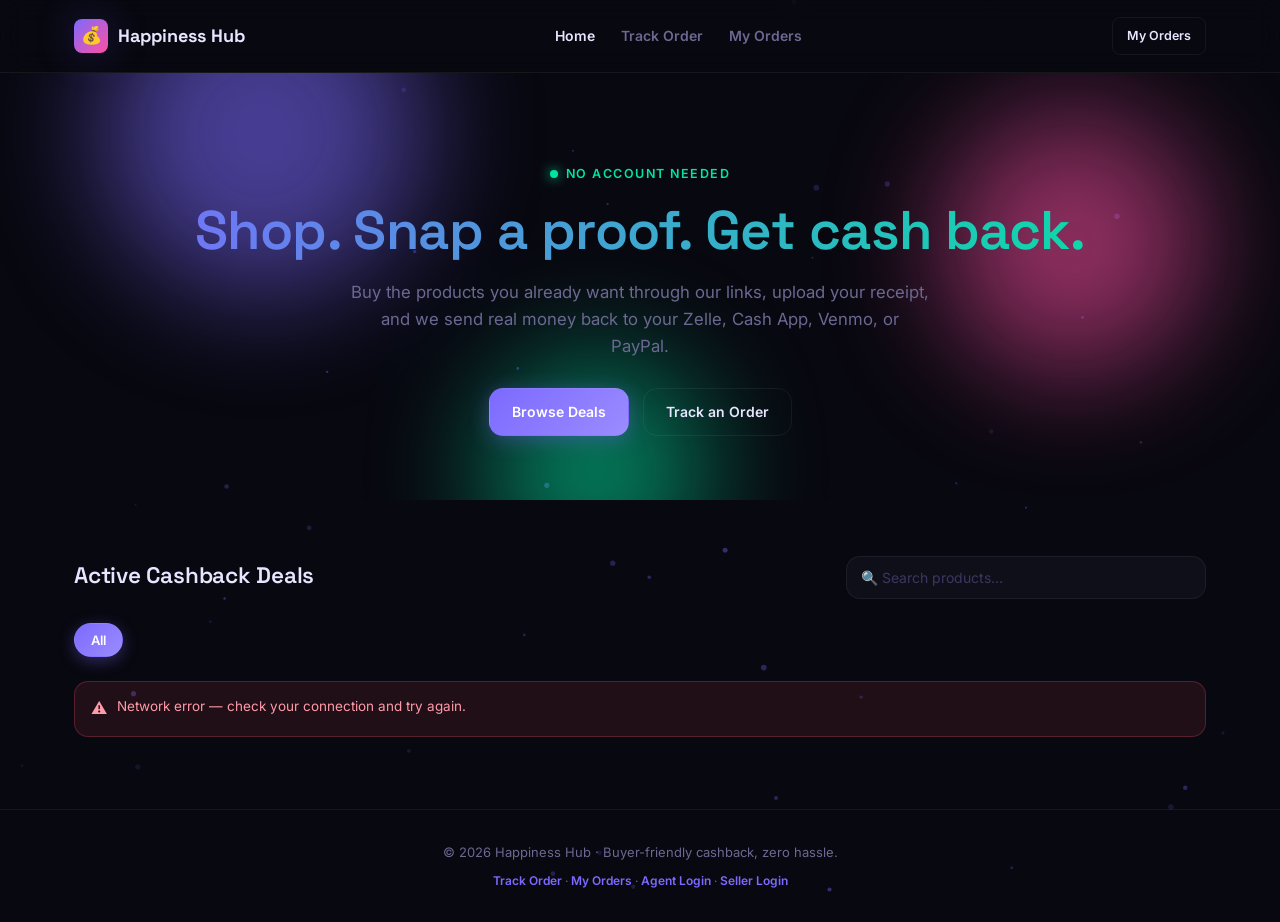
==== frontend/index.html @ 0f2d0f6d "Add files via upload" ====
<!DOCTYPE html>
<html lang="en">
<head>
<meta charset="UTF-8">
<meta name="viewport" content="width=device-width, initial-scale=1.0">
<title>Happiness Hub — Cash Back On Everything You Buy</title>
<meta name="description" content="Shop your favorite products through our links, submit proof of purchase, and get real cash back — fully self-serve, no account needed.">
<link rel="stylesheet" href="styles/main.css">
</head>
<body>

<canvas id="particles"></canvas>

<!-- ============================== NAV ============================== -->
<nav class="topnav">
  <div class="topnav__inner">
    <a href="index.html" class="topnav__brand">
      <div class="topnav__logo">💰</div>
      <span>Happiness Hub</span>
    </a>
    <div class="topnav__links">
      <a href="index.html" class="active">Home</a>
      <a href="track.html">Track Order</a>
      <a href="my-orders.html">My Orders</a>
    </div>
    <div class="topnav__actions">
      <a href="my-orders.html" class="btn-ghost btn-sm">My Orders</a>
      <button class="topnav__menu-btn" id="menuBtn" aria-label="Menu">☰</button>
    </div>
  </div>
  <div class="topnav__mobile-menu" id="mobileMenu">
    <a href="index.html" class="active">Home</a>
    <a href="track.html">Track Order</a>
    <a href="my-orders.html">My Orders</a>
    <a href="agent-login.html">Agent Login</a>
    <a href="seller-login.html">Seller Login</a>
  </div>
</nav>

<!-- ============================== HERO ============================== -->
<section class="hero">
  <div class="hero__orb hero__orb--1"></div>
  <div class="hero__orb hero__orb--2"></div>
  <div class="hero__orb hero__orb--3"></div>
  <div class="container hero__content">
    <div class="eyebrow" style="justify-content:center;">No account needed</div>
    <h1 class="gradient-text" id="heroTitle">Shop. Snap a proof. Get cash back.</h1>
    <p id="heroSubtitle">Buy the products you already want through our links, upload your receipt, and we send real money back to your Zelle, Cash App, Venmo, or PayPal.</p>

    <div class="hero__actions">
      <a href="#products" class="btn-primary">Browse Deals</a>
      <a href="track.html" class="btn-ghost">Track an Order</a>
    </div>
  </div>
</section>

<!-- ============================== PRODUCTS ============================== -->
<section class="section" id="products">
  <div class="container">
    <div class="page-header">
      <div>
        <h2>Active Cashback Deals</h2>
        <p class="text-muted" id="resultCount">Loading deals…</p>
      </div>
      <div style="min-width:240px; flex:1; max-width:360px;">
        <input type="search" id="searchInput" class="form-control" placeholder="🔍 Search products…">
      </div>
    </div>

    <div class="chips mb-24" id="categoryChips">
      <button class="chip chip--active" data-cat="">All</button>
    </div>

    <div id="productGrid" class="grid-cards">
      <!-- skeleton / products injected here -->
    </div>
  </div>
</section>

<!-- ============================== FOOTER ============================== -->
<footer class="site-footer">
  <div class="container">
    <p>© 2026 Happiness Hub · Buyer-friendly cashback, zero hassle.</p>
    <p class="mt-8" style="font-size:12px;">
      <a href="track.html">Track Order</a> ·
      <a href="my-orders.html">My Orders</a> ·
      <a href="agent-login.html">Agent Login</a> ·
      <a href="seller-login.html">Seller Login</a>
    </p>
  </div>
</footer>

<script src="lib/hh.js"></script>
<script>
let allCategories = [];
let currentCategory = '';
let currentQuery = '';
let searchTimer = null;

const grid = document.getElementById('productGrid');
const resultCount = document.getElementById('resultCount');
const chipsEl = document.getElementById('categoryChips');

function skeletonGrid(n) {
  let html = '';
  for (let i = 0; i < n; i++) {
    html += `<div class="card" style="padding:0; overflow:hidden;">
      <div class="skeleton" style="aspect-ratio:4/3;"></div>
      <div style="padding:16px;">
        <div class="skeleton" style="height:11px; width:40%; margin-bottom:10px; border-radius:4px;"></div>
        <div class="skeleton" style="height:16px; width:90%; margin-bottom:8px; border-radius:4px;"></div>
        <div class="skeleton" style="height:16px; width:60%; border-radius:4px;"></div>
      </div>
    </div>`;
  }
  return html;
}

function renderCategories(categories) {
  allCategories = categories;
  let html = `<button class="chip ${currentCategory === '' ? 'chip--active' : ''}" data-cat="">All</button>`;
  categories.forEach(function (c) {
    html += `<button class="chip ${currentCategory === c ? 'chip--active' : ''}" data-cat="${HH.esc(c)}">${HH.esc(c)}</button>`;
  });
  chipsEl.innerHTML = html;

  chipsEl.querySelectorAll('.chip').forEach(function (chip) {
    chip.addEventListener('click', function () {
      chipsEl.querySelectorAll('.chip').forEach(function (c) { c.classList.remove('chip--active'); });
      chip.classList.add('chip--active');
      currentCategory = chip.dataset.cat;
      loadProducts();
    });
  });
}

function renderProducts(products) {
  if (!products.length) {
    grid.innerHTML = `<div class="empty-state" style="grid-column:1/-1;">
      <div class="empty-state__icon">🔎</div>
      <div class="empty-state__title">No deals found</div>
      <div class="empty-state__text">Try a different search term or category — or check back soon for new drops.</div>
    </div>`;
    return;
  }

  grid.innerHTML = products.map(function (p) {
    const stock = HH.stockBadge(p.stock_status);
    const featured = String(p.featured).trim().toUpperCase() === 'TRUE';
    const img = p.image_url && String(p.image_url).trim()
      ? p.image_url
      : 'https://images.weserv.nl/?url=&w=400&h=300&bg=13131f';
    return `
      <a href="product.html?id=${encodeURIComponent(p.product_id)}" class="product-card">
        <div class="product-card__media">
          <img src="${HH.esc(img)}" alt="${HH.esc(p.title)}" loading="lazy"
               onerror="this.onerror=null;this.src='data:image/svg+xml,%3Csvg xmlns=%22http://www.w3.org/2000/svg%22 width=%22400%22 height=%22300%22%3E%3Crect width=%22400%22 height=%22300%22 fill=%22%2313131f%22/%3E%3Ctext x=%2250%25%22 y=%2250%25%22 fill=%22%236b6892%22 font-size=%2218%22 text-anchor=%22middle%22 dy=%22.3em%22%3ENo Image%3C/text%3E%3C/svg%3E';">
          ${featured ? '<div class="product-card__badge">⭐ Featured</div>' : ''}
          <div class="product-card__cashback">${HH.fmt$(p.cashback_amount)} back</div>
        </div>
        <div class="product-card__body">
          <div class="product-card__cat">${HH.esc(p.category || 'General')}</div>
          <div class="product-card__title">${HH.esc(p.title)}</div>
          <div class="product-card__footer">
            <span class="product-card__sold">${p.sold_by ? 'by ' + HH.esc(p.sold_by) : ''}</span>
            <span class="badge ${stock.className}">${stock.icon} ${HH.esc(stock.label)}</span>
          </div>
        </div>
      </a>
    `;
  }).join('');

  HH.staggerChildren(grid, 0, 50);
}

async function loadProducts() {
  grid.innerHTML = skeletonGrid(8);
  resultCount.textContent = 'Loading deals…';

  const result = await HH.get('getProducts', { category: currentCategory, q: currentQuery });

  if (!result.success) {
    grid.innerHTML = `<div class="err-box" style="grid-column:1/-1;">
      <span class="err-box__icon">⚠️</span>
      <span>${HH.esc(result.error || 'Could not load products. Please refresh the page.')}</span>
    </div>`;
    resultCount.textContent = '';
    return;
  }

  if (!allCategories.length || JSON.stringify(allCategories) !== JSON.stringify(result.categories)) {
    renderCategories(result.categories);
  }

  resultCount.textContent = result.total + (result.total === 1 ? ' deal available' : ' deals available');
  renderProducts(result.products);
}

async function loadSettings() {
  const result = await HH.get('getSettings');
  if (result.success && result.settings) {
    if (result.settings.hero_title) document.getElementById('heroTitle').textContent = result.settings.hero_title;
    if (result.settings.hero_subtitle) document.getElementById('heroSubtitle').textContent = result.settings.hero_subtitle;
    if (result.settings.site_name) document.title = result.settings.site_name + ' — Cash Back On Everything You Buy';
    HH.setCurrencySymbol(result.settings.currency_symbol);
  }
}

document.getElementById('searchInput').addEventListener('input', function (e) {
  clearTimeout(searchTimer);
  const val = e.target.value;
  searchTimer = setTimeout(function () {
    currentQuery = val.trim();
    loadProducts();
  }, 350);
});

document.getElementById('menuBtn').addEventListener('click', function () {
  document.getElementById('mobileMenu').classList.toggle('topnav__mobile-menu--open');
});

document.addEventListener('DOMContentLoaded', function () {
  HH.mount();
  loadSettings();
  loadProducts();
});
</script>
</body>
</html>
---- frontend/styles/main.css ----
/* ====================================================================================
   HAPPINESS HUB — DESIGN SYSTEM  (styles/main.css)
   Dark mode only. Every page imports this single stylesheet.
   ==================================================================================== */

@import url('https://fonts.googleapis.com/css2?family=Space+Grotesk:wght@500;600;700&family=Inter:wght@400;500;600;700&display=swap');

/* ------------------------------------------------------------------------------
   1. TOKENS
   ------------------------------------------------------------------------------ */
:root {
  --c-bg: #080810;
  --c-surface: #0f0f1a;
  --c-card: #13131f;
  --c-border: rgba(124, 106, 255, .15);
  --c-border2: rgba(255, 255, 255, .06);

  --c-primary: #7c6aff;
  --c-primary-soft: rgba(124, 106, 255, .12);
  --c-accent: #00e5a0;
  --c-accent-soft: rgba(0, 229, 160, .12);
  --c-pink: #ff4fa3;
  --c-pink-soft: rgba(255, 79, 163, .12);

  --c-text: #e8e6ff;
  --c-muted: #6b6892;
  --c-dim: #3a3860;

  --glow: 0 0 40px rgba(124, 106, 255, .25);
  --glow-accent: 0 0 40px rgba(0, 229, 160, .2);
  --glow-pink: 0 0 40px rgba(255, 79, 163, .2);

  --r-sm: 8px;
  --r-md: 14px;
  --r-lg: 20px;
  --r-xl: 28px;

  --font-head: 'Space Grotesk', sans-serif;
  --font-body: 'Inter', sans-serif;

  --ease: cubic-bezier(.4, 0, .2, 1);
  --sidebar-w: 248px;
  --topnav-h: 72px;
}

/* ------------------------------------------------------------------------------
   2. RESET / BASE
   ------------------------------------------------------------------------------ */
* { margin: 0; padding: 0; box-sizing: border-box; }

html { color-scheme: dark; scroll-behavior: smooth; }

body {
  background: var(--c-bg);
  color: var(--c-text);
  font-family: var(--font-body);
  font-size: 15px;
  line-height: 1.6;
  min-height: 100vh;
  -webkit-font-smoothing: antialiased;
  text-rendering: optimizeLegibility;
  overflow-x: hidden;
}

img { max-width: 100%; display: block; }

a { color: inherit; text-decoration: none; }

button { font-family: inherit; cursor: pointer; }

h1, h2, h3, h4, h5, h6 {
  font-family: var(--font-head);
  font-weight: 600;
  line-height: 1.2;
  letter-spacing: -0.01em;
}

::selection { background: var(--c-primary); color: #fff; }

::-webkit-scrollbar { width: 10px; height: 10px; }
::-webkit-scrollbar-track { background: transparent; }
::-webkit-scrollbar-thumb { background: var(--c-dim); border-radius: 10px; }
::-webkit-scrollbar-thumb:hover { background: var(--c-primary); }

:focus-visible {
  outline: 2px solid var(--c-primary);
  outline-offset: 2px;
  border-radius: var(--r-sm);
}

@media (prefers-reduced-motion: reduce) {
  *, *::before, *::after {
    animation-duration: 0.01ms !important;
    animation-iteration-count: 1 !important;
    transition-duration: 0.01ms !important;
    scroll-behavior: auto !important;
  }
}

/* ------------------------------------------------------------------------------
   3. PARTICLE BACKGROUND
   ------------------------------------------------------------------------------ */
#particles {
  position: fixed;
  inset: 0;
  z-index: -1;
  pointer-events: none;
  width: 100vw;
  height: 100vh;
}

/* ------------------------------------------------------------------------------
   4. LAYOUT / CONTAINERS
   ------------------------------------------------------------------------------ */
.container {
  max-width: 1180px;
  margin: 0 auto;
  padding: 0 24px;
}

.section {
  padding: 56px 0;
}

.row-2 {
  display: grid;
  grid-template-columns: repeat(2, 1fr);
  gap: 20px;
}

.row-3 {
  display: grid;
  grid-template-columns: repeat(3, 1fr);
  gap: 20px;
}

.grid-cards {
  display: grid;
  grid-template-columns: repeat(auto-fill, minmax(240px, 1fr));
  gap: 20px;
}

.grid-stats {
  display: grid;
  grid-template-columns: repeat(auto-fit, minmax(160px, 1fr));
  gap: 16px;
}

@media (max-width: 768px) {
  .row-2, .row-3 { grid-template-columns: 1fr; }
  .grid-cards { grid-template-columns: repeat(auto-fill, minmax(160px, 1fr)); }
}

/* ------------------------------------------------------------------------------
   5. TYPOGRAPHY / GRADIENT SHIMMER
   ------------------------------------------------------------------------------ */
.eyebrow {
  display: inline-flex;
  align-items: center;
  gap: 8px;
  font-size: 12.5px;
  font-weight: 600;
  letter-spacing: .12em;
  text-transform: uppercase;
  color: var(--c-accent);
  margin-bottom: 14px;
}

.eyebrow::before {
  content: '';
  width: 8px; height: 8px;
  border-radius: 50%;
  background: var(--c-accent);
  box-shadow: 0 0 12px var(--c-accent);
}

.gradient-text {
  background: linear-gradient(90deg, var(--c-primary), var(--c-accent), var(--c-pink), var(--c-primary));
  background-size: 300% auto;
  -webkit-background-clip: text;
  background-clip: text;
  color: transparent;
  animation: shimmer 8s linear infinite;
}

@keyframes shimmer {
  to { background-position: 300% center; }
}

.text-muted { color: var(--c-muted); }
.text-accent { color: var(--c-accent); }
.text-pink { color: var(--c-pink); }
.text-center { text-align: center; }

/* ------------------------------------------------------------------------------
   6. ANIMATIONS
   ------------------------------------------------------------------------------ */
@keyframes float {
  0%, 100% { transform: translate(0, 0) scale(1); }
  50% { transform: translate(20px, -30px) scale(1.05); }
}

@keyframes pulse {
  0%, 100% { box-shadow: 0 0 0 0 rgba(255, 184, 77, .45); }
  50% { box-shadow: 0 0 0 10px rgba(255, 184, 77, 0); }
}

@keyframes pulse-dot {
  0%, 100% { transform: scale(1); opacity: 1; }
  50% { transform: scale(1.35); opacity: .6; }
}

@keyframes slideUp {
  from { opacity: 0; transform: translateY(18px); }
  to { opacity: 1; transform: translateY(0); }
}

@keyframes fadeIn {
  from { opacity: 0; }
  to { opacity: 1; }
}

@keyframes scaleIn {
  from { opacity: 0; transform: translateY(16px) scale(.97); }
  to { opacity: 1; transform: translateY(0) scale(1); }
}

@keyframes spin {
  to { transform: rotate(360deg); }
}

@keyframes toastIn {
  from { opacity: 0; transform: translateX(40px); }
  to { opacity: 1; transform: translateX(0); }
}

.slide-up {
  opacity: 0;
  animation: slideUp .6s var(--ease) forwards;
}

.fade-in { animation: fadeIn .5s var(--ease) forwards; }

/* ------------------------------------------------------------------------------
   7. HERO + FLOATING ORBS
   ------------------------------------------------------------------------------ */
.hero {
  position: relative;
  padding: 88px 0 64px;
  overflow: hidden;
  text-align: center;
}

.hero__orb {
  position: absolute;
  border-radius: 50%;
  filter: blur(60px);
  opacity: .55;
  z-index: 0;
  animation: float 7s ease-in-out infinite;
  pointer-events: none;
}

.hero__orb--1 {
  width: 320px; height: 320px;
  background: var(--c-primary);
  top: -100px; left: 8%;
  animation-delay: 0s;
}

.hero__orb--2 {
  width: 260px; height: 260px;
  background: var(--c-pink);
  top: 40px; right: 6%;
  animation-delay: 1.5s;
}

.hero__orb--3 {
  width: 220px; height: 220px;
  background: var(--c-accent);
  bottom: -80px; left: 38%;
  animation-delay: 3s;
}

.hero__content { position: relative; z-index: 1; }

.hero h1 {
  font-size: clamp(2.1rem, 5vw, 3.4rem);
  margin-bottom: 16px;
}

.hero p {
  max-width: 580px;
  margin: 0 auto;
  color: var(--c-muted);
  font-size: 1.05rem;
}

.hero__actions {
  display: flex;
  gap: 14px;
  justify-content: center;
  margin-top: 28px;
  flex-wrap: wrap;
}

/* ------------------------------------------------------------------------------
   8. BUTTONS
   ------------------------------------------------------------------------------ */
.btn-primary, .btn-ghost, .btn-danger, .btn-green, .btn-pink {
  display: inline-flex;
  align-items: center;
  justify-content: center;
  gap: 8px;
  font-family: var(--font-body);
  font-weight: 600;
  font-size: 14px;
  padding: 12px 22px;
  border-radius: var(--r-md);
  border: 1px solid transparent;
  transition: transform .2s var(--ease), box-shadow .2s var(--ease), background .2s var(--ease), border-color .2s var(--ease), color .2s var(--ease), opacity .2s var(--ease);
  white-space: nowrap;
}

.btn-primary {
  background: linear-gradient(135deg, var(--c-primary), #9b8cff);
  color: #fff;
  box-shadow: 0 4px 20px rgba(124, 106, 255, .35);
}
.btn-primary:hover { transform: translateY(-2px); box-shadow: 0 8px 28px rgba(124, 106, 255, .5); }
.btn-primary:active { transform: translateY(0); }

.btn-ghost {
  background: transparent;
  color: var(--c-text);
  border-color: var(--c-border2);
}
.btn-ghost:hover { border-color: var(--c-primary); background: var(--c-primary-soft); transform: translateY(-2px); }

.btn-danger {
  background: rgba(255, 79, 103, .12);
  color: #ff7a8f;
  border-color: rgba(255, 79, 103, .25);
}
.btn-danger:hover { background: rgba(255, 79, 103, .2); transform: translateY(-2px); }

.btn-green {
  background: linear-gradient(135deg, var(--c-accent), #00b380);
  color: #04231a;
  box-shadow: 0 4px 20px rgba(0, 229, 160, .3);
}
.btn-green:hover { transform: translateY(-2px); box-shadow: 0 8px 28px rgba(0, 229, 160, .45); }

.btn-pink {
  background: linear-gradient(135deg, var(--c-pink), #ff7ec1);
  color: #2b0c1c;
  box-shadow: 0 4px 20px rgba(255, 79, 163, .3);
}
.btn-pink:hover { transform: translateY(-2px); box-shadow: 0 8px 28px rgba(255, 79, 163, .45); }

.btn-primary:disabled, .btn-ghost:disabled, .btn-danger:disabled, .btn-green:disabled, .btn-pink:disabled {
  opacity: .5;
  cursor: not-allowed;
  transform: none !important;
  box-shadow: none !important;
}

.btn-sm { padding: 8px 14px; font-size: 12.5px; border-radius: var(--r-sm); }
.btn-block { width: 100%; }
.btn-icon { padding: 10px; }

.btn-spinner {
  width: 14px; height: 14px;
  border: 2px solid currentColor;
  border-right-color: transparent;
  border-radius: 50%;
  animation: spin .7s linear infinite;
  display: inline-block;
}

/* ------------------------------------------------------------------------------
   9. CARDS
   ------------------------------------------------------------------------------ */
.card {
  background: var(--c-card);
  border: 1px solid var(--c-border2);
  border-radius: var(--r-lg);
  padding: 24px;
}

.card-glow {
  background: var(--c-card);
  border: 1px solid var(--c-border);
  border-radius: var(--r-lg);
  padding: 24px;
  box-shadow: var(--glow);
}

.card--hover {
  transition: transform .35s var(--ease), box-shadow .35s var(--ease), border-color .35s var(--ease);
}
.card--hover:hover {
  transform: translateY(-6px) scale(1.01);
  box-shadow: var(--glow);
  border-color: var(--c-border);
}

/* Product card */
.product-card {
  background: var(--c-card);
  border: 1px solid var(--c-border2);
  border-radius: var(--r-lg);
  overflow: hidden;
  display: flex;
  flex-direction: column;
  transition: transform .35s var(--ease), box-shadow .35s var(--ease), border-color .35s var(--ease);
  position: relative;
}
.product-card:hover {
  transform: translateY(-6px) scale(1.01);
  box-shadow: var(--glow);
  border-color: var(--c-border);
}

.product-card__media {
  position: relative;
  aspect-ratio: 4 / 3;
  background: var(--c-surface);
  overflow: hidden;
}
.product-card__media img {
  width: 100%; height: 100%;
  object-fit: cover;
  transition: transform .5s var(--ease);
}
.product-card:hover .product-card__media img { transform: scale(1.06); }

.product-card__badge {
  position: absolute;
  top: 12px; left: 12px;
  background: rgba(8, 8, 16, .7);
  backdrop-filter: blur(6px);
  border: 1px solid var(--c-border);
  padding: 4px 10px;
  border-radius: 999px;
  font-size: 11.5px;
  font-weight: 600;
  color: var(--c-accent);
}

.product-card__cashback {
  position: absolute;
  top: 12px; right: 12px;
  background: linear-gradient(135deg, var(--c-accent), #00b380);
  color: #04231a;
  padding: 5px 12px;
  border-radius: 999px;
  font-size: 12.5px;
  font-weight: 700;
  box-shadow: 0 4px 16px rgba(0, 229, 160, .35);
}

.product-card__body {
  padding: 16px 18px 18px;
  display: flex;
  flex-direction: column;
  gap: 8px;
  flex: 1;
}

.product-card__cat {
  font-size: 11.5px;
  font-weight: 600;
  letter-spacing: .08em;
  text-transform: uppercase;
  color: var(--c-muted);
}

.product-card__title {
  font-family: var(--font-head);
  font-size: 16px;
  font-weight: 600;
  line-height: 1.35;
  display: -webkit-box;
  -webkit-line-clamp: 2;
  -webkit-box-orient: vertical;
  overflow: hidden;
}

.product-card__footer {
  margin-top: auto;
  display: flex;
  align-items: center;
  justify-content: space-between;
  padding-top: 10px;
}

.product-card__sold {
  font-size: 12px;
  color: var(--c-muted);
}

/* Stat card */
.stat-card {
  background: var(--c-card);
  border: 1px solid var(--c-border2);
  border-radius: var(--r-lg);
  padding: 18px 20px;
  display: flex;
  flex-direction: column;
  gap: 6px;
  transition: transform .3s var(--ease), border-color .3s var(--ease);
}
.stat-card:hover { transform: translateY(-3px); border-color: var(--c-border); }

.stat-card__label {
  font-size: 12px;
  font-weight: 600;
  letter-spacing: .07em;
  text-transform: uppercase;
  color: var(--c-muted);
  display: flex;
  align-items: center;
  gap: 6px;
}

.stat-card__value {
  font-family: var(--font-head);
  font-size: 28px;
  font-weight: 700;
}

.stat-card--accent .stat-card__value { color: var(--c-accent); }
.stat-card--pink .stat-card__value { color: var(--c-pink); }
.stat-card--warn .stat-card__value { color: #ffb84d; }

/* ------------------------------------------------------------------------------
   10. BADGES
   ------------------------------------------------------------------------------ */
.badge {
  display: inline-flex;
  align-items: center;
  gap: 5px;
  font-size: 11.5px;
  font-weight: 700;
  letter-spacing: .03em;
  padding: 4px 10px;
  border-radius: 999px;
  white-space: nowrap;
  text-transform: none;
}

.badge--warn { background: rgba(255, 184, 77, .14); color: #ffb84d; border: 1px solid rgba(255, 184, 77, .25); }
.badge--info { background: var(--c-primary-soft); color: #b3a8ff; border: 1px solid var(--c-border); }
.badge--ok, .badge--green { background: var(--c-accent-soft); color: var(--c-accent); border: 1px solid rgba(0, 229, 160, .25); }
.badge--red { background: rgba(255, 79, 103, .12); color: #ff7a8f; border: 1px solid rgba(255, 79, 103, .25); }

/* ------------------------------------------------------------------------------
   11. FORMS
   ------------------------------------------------------------------------------ */
.form-group { margin-bottom: 18px; }

.form-label {
  display: block;
  font-size: 13px;
  font-weight: 600;
  color: var(--c-text);
  margin-bottom: 8px;
}
.form-label .opt { color: var(--c-muted); font-weight: 400; font-size: 12px; }

.form-control {
  width: 100%;
  background: var(--c-surface);
  border: 1px solid var(--c-border2);
  border-radius: var(--r-md);
  padding: 12px 14px;
  font-family: inherit;
  font-size: 14px;
  color: var(--c-text);
  transition: border-color .2s var(--ease), box-shadow .2s var(--ease);
}
.form-control::placeholder { color: var(--c-dim); }
.form-control:focus {
  outline: none;
  border-color: var(--c-primary);
  box-shadow: 0 0 0 3px var(--c-primary-soft);
}
.form-control:disabled { opacity: .5; cursor: not-allowed; }

textarea.form-control { resize: vertical; min-height: 90px; }

select.form-control {
  appearance: none;
  background-image: url("data:image/svg+xml,%3Csvg xmlns='http://www.w3.org/2000/svg' width='12' height='8' viewBox='0 0 12 8'%3E%3Cpath fill='%236b6892' d='M1 1l5 5 5-5'/%3E%3C/svg%3E");
  background-repeat: no-repeat;
  background-position: right 14px center;
  padding-right: 36px;
}

.form-hint { font-size: 12px; color: var(--c-muted); margin-top: 6px; }
.form-error { font-size: 12px; color: #ff7a8f; margin-top: 6px; }

.checkbox-row {
  display: flex;
  align-items: center;
  gap: 10px;
  cursor: pointer;
}
.checkbox-row input[type="checkbox"] {
  width: 18px; height: 18px;
  accent-color: var(--c-primary);
  cursor: pointer;
}

/* Upload zone */
.upload-zone {
  border: 2px dashed var(--c-border2);
  border-radius: var(--r-md);
  padding: 28px 16px;
  text-align: center;
  cursor: pointer;
  transition: border-color .2s var(--ease), background .2s var(--ease);
  background: var(--c-surface);
}
.upload-zone:hover, .upload-zone--drag {
  border-color: var(--c-primary);
  background: var(--c-primary-soft);
}
.upload-zone__icon { font-size: 28px; margin-bottom: 8px; }
.upload-zone__text { font-size: 13.5px; color: var(--c-muted); }
.upload-zone__text strong { color: var(--c-primary); }
.upload-zone input[type="file"] { display: none; }

.upload-preview {
  margin-top: 12px;
  border-radius: var(--r-md);
  overflow: hidden;
  border: 1px solid var(--c-border2);
  position: relative;
}
.upload-preview img { width: 100%; max-height: 220px; object-fit: cover; }
.upload-preview__remove {
  position: absolute; top: 8px; right: 8px;
  background: rgba(8,8,16,.7);
  border: 1px solid var(--c-border2);
  color: var(--c-text);
  border-radius: 50%;
  width: 30px; height: 30px;
  display: flex; align-items: center; justify-content: center;
  font-size: 14px;
}

/* ------------------------------------------------------------------------------
   12. TABLES
   ------------------------------------------------------------------------------ */
.tbl-wrap {
  overflow-x: auto;
  border-radius: var(--r-lg);
  border: 1px solid var(--c-border2);
}

table {
  width: 100%;
  border-collapse: collapse;
  min-width: 640px;
}

thead th {
  text-align: left;
  font-size: 11.5px;
  font-weight: 700;
  letter-spacing: .07em;
  text-transform: uppercase;
  color: var(--c-muted);
  background: var(--c-surface);
  padding: 12px 16px;
  white-space: nowrap;
  border-bottom: 1px solid var(--c-border2);
}

tbody td {
  padding: 12px 16px;
  border-bottom: 1px solid var(--c-border2);
  font-size: 13.5px;
  vertical-align: middle;
}

tbody tr { background: var(--c-card); transition: background .2s var(--ease); }
tbody tr:hover { background: var(--c-surface); }
tbody tr:last-child td { border-bottom: none; }

.tbl-thumb {
  width: 44px; height: 44px;
  border-radius: var(--r-sm);
  object-fit: cover;
  background: var(--c-surface);
}

.tbl-actions { display: flex; gap: 8px; flex-wrap: wrap; }

/* ------------------------------------------------------------------------------
   13. MODALS
   ------------------------------------------------------------------------------ */
.modal-overlay {
  position: fixed; inset: 0;
  background: rgba(5, 5, 12, .65);
  backdrop-filter: blur(8px);
  display: flex;
  align-items: center;
  justify-content: center;
  z-index: 200;
  padding: 20px;
  opacity: 0;
  transition: opacity .25s var(--ease);
}
.modal-overlay--visible { opacity: 1; }

.modal {
  background: var(--c-card);
  border: 1px solid var(--c-border);
  border-radius: var(--r-lg);
  width: 100%;
  max-width: 560px;
  max-height: 88vh;
  overflow-y: auto;
  box-shadow: var(--glow);
  transform: translateY(24px) scale(.97);
  opacity: 0;
  transition: transform .3s var(--ease), opacity .3s var(--ease);
}
.modal-overlay--visible .modal {
  transform: translateY(0) scale(1);
  opacity: 1;
}

.modal--lg { max-width: 760px; }

.modal__header {
  display: flex; align-items: center; justify-content: space-between;
  padding: 20px 24px;
  border-bottom: 1px solid var(--c-border2);
  position: sticky; top: 0;
  background: var(--c-card);
  z-index: 1;
}
.modal__title { font-family: var(--font-head); font-size: 18px; font-weight: 600; }
.modal__close {
  background: transparent; border: none; color: var(--c-muted);
  font-size: 22px; line-height: 1; padding: 4px 8px; border-radius: var(--r-sm);
  transition: color .2s var(--ease), background .2s var(--ease);
}
.modal__close:hover { color: var(--c-text); background: var(--c-border2); }

.modal__body { padding: 24px; }
.modal__footer {
  display: flex; gap: 12px; justify-content: flex-end;
  padding: 16px 24px; border-top: 1px solid var(--c-border2);
  position: sticky; bottom: 0; background: var(--c-card);
}

.modal__section-title {
  font-size: 12px; font-weight: 700; letter-spacing: .08em; text-transform: uppercase;
  color: var(--c-muted); margin: 22px 0 12px;
}
.modal__section-title:first-child { margin-top: 0; }

/* ------------------------------------------------------------------------------
   14. CHIPS / TABS
   ------------------------------------------------------------------------------ */
.chips { display: flex; gap: 10px; flex-wrap: wrap; }

.chip {
  display: inline-flex; align-items: center; gap: 6px;
  padding: 8px 16px;
  border-radius: 999px;
  border: 1px solid var(--c-border2);
  background: var(--c-card);
  font-size: 13px; font-weight: 600;
  color: var(--c-muted);
  cursor: pointer;
  transition: all .2s var(--ease);
}
.chip:hover { border-color: var(--c-primary); color: var(--c-text); }
.chip--active {
  background: linear-gradient(135deg, var(--c-primary), #9b8cff);
  color: #fff;
  border-color: transparent;
  box-shadow: 0 4px 16px rgba(124, 106, 255, .35);
}

.tabs {
  display: flex; gap: 6px;
  border-bottom: 1px solid var(--c-border2);
  margin-bottom: 24px;
  overflow-x: auto;
}

.tab {
  padding: 12px 20px;
  font-size: 14px; font-weight: 600;
  color: var(--c-muted);
  border-bottom: 2px solid transparent;
  transition: color .2s var(--ease), border-color .2s var(--ease);
  white-space: nowrap;
}
.tab:hover { color: var(--c-text); }
.tab--active { color: var(--c-text); border-bottom-color: var(--c-primary); }

/* ------------------------------------------------------------------------------
   15. PROGRESS / WIZARD TRACKERS
   ------------------------------------------------------------------------------ */

/* Multi-step wizard dot/line tracker (order forms) */
.wiz-track {
  display: flex;
  align-items: flex-start;
  margin-bottom: 32px;
}

.wiz-step {
  display: flex;
  flex-direction: column;
  align-items: center;
  gap: 8px;
  flex: 1;
  text-align: center;
  position: relative;
}

.wiz-dot {
  width: 32px; height: 32px;
  border-radius: 50%;
  display: flex; align-items: center; justify-content: center;
  font-family: var(--font-head);
  font-weight: 700;
  font-size: 13px;
  background: var(--c-surface);
  border: 2px solid var(--c-border2);
  color: var(--c-muted);
  transition: all .35s var(--ease);
  z-index: 1;
}

.wiz-step--done .wiz-dot {
  background: linear-gradient(135deg, var(--c-primary), #9b8cff);
  border-color: transparent;
  color: #fff;
  box-shadow: 0 0 16px rgba(124, 106, 255, .5);
}

.wiz-step--active .wiz-dot {
  border-color: var(--c-primary);
  color: var(--c-primary);
  background: var(--c-primary-soft);
  box-shadow: 0 0 0 4px var(--c-primary-soft);
}

.wiz-label {
  font-size: 12px; font-weight: 600;
  color: var(--c-muted);
  transition: color .35s var(--ease);
}
.wiz-step--done .wiz-label, .wiz-step--active .wiz-label { color: var(--c-text); }

.wiz-line {
  position: absolute;
  top: 16px; left: -50%;
  width: 100%; height: 2px;
  background: var(--c-border2);
  z-index: 0;
  transition: background .35s var(--ease);
}
.wiz-step:first-child .wiz-line { display: none; }
.wiz-step--done .wiz-line, .wiz-step--active .wiz-line { background: var(--c-primary); }

.wiz-panel { animation: fadeIn .4s var(--ease); }

.wiz-nav {
  display: flex; justify-content: space-between; gap: 12px;
  margin-top: 28px;
}

/* Order status timeline (My Orders / dashboards) */
.progress-wrap {
  display: flex;
  align-items: flex-start;
  margin: 18px 0;
  position: relative;
}

.progress-step {
  display: flex;
  flex-direction: column;
  align-items: center;
  gap: 6px;
  flex: 1;
  text-align: center;
  position: relative;
}

.progress-dot {
  width: 22px; height: 22px;
  border-radius: 50%;
  background: var(--c-surface);
  border: 2px solid var(--c-border2);
  z-index: 1;
  transition: all .35s var(--ease);
}

.progress-step--done .progress-dot {
  background: var(--c-primary);
  border-color: var(--c-primary);
  box-shadow: 0 0 10px rgba(124, 106, 255, .5);
}

.progress-step--active .progress-dot {
  border-color: var(--c-primary);
  background: var(--c-primary-soft);
  animation: pulse-glow 2s ease-in-out infinite;
}

@keyframes pulse-glow {
  0%, 100% { box-shadow: 0 0 0 0 rgba(124, 106, 255, .45); }
  50% { box-shadow: 0 0 0 8px rgba(124, 106, 255, 0); }
}

.progress-step--error .progress-dot {
  background: #ff4f67;
  border-color: #ff4f67;
  animation: pulse-glow-red 2s ease-in-out infinite;
}

@keyframes pulse-glow-red {
  0%, 100% { box-shadow: 0 0 0 0 rgba(255, 79, 103, .45); }
  50% { box-shadow: 0 0 0 8px rgba(255, 79, 103, 0); }
}

.progress-line {
  position: absolute;
  top: 10px; left: -50%;
  width: 100%; height: 2px;
  background: var(--c-border2);
  z-index: 0;
}
.progress-step:first-child .progress-line { display: none; }
.progress-step--done .progress-line { background: var(--c-primary); }

.progress-label {
  font-size: 11px; font-weight: 600;
  color: var(--c-muted);
}
.progress-step--done .progress-label,
.progress-step--active .progress-label,
.progress-step--error .progress-label { color: var(--c-text); }

/* ------------------------------------------------------------------------------
   16. TOASTS
   ------------------------------------------------------------------------------ */
.toast-container {
  position: fixed;
  top: 20px; right: 20px;
  z-index: 500;
  display: flex;
  flex-direction: column;
  gap: 10px;
  max-width: min(360px, calc(100vw - 40px));
}

.toast {
  display: flex; align-items: center; gap: 10px;
  background: var(--c-card);
  border: 1px solid var(--c-border);
  border-radius: var(--r-md);
  padding: 14px 18px;
  box-shadow: 0 12px 32px rgba(0, 0, 0, .4);
  font-size: 13.5px;
  font-weight: 500;
  cursor: pointer;
  opacity: 0;
  transform: translateX(40px);
  transition: opacity .3s var(--ease), transform .3s var(--ease);
}
.toast--visible { opacity: 1; transform: translateX(0); }
.toast--leaving { opacity: 0; transform: translateX(40px); }

.toast__icon {
  width: 22px; height: 22px;
  border-radius: 50%;
  display: flex; align-items: center; justify-content: center;
  font-size: 12px; font-weight: 700;
  flex-shrink: 0;
}

.toast--success .toast__icon { background: var(--c-accent-soft); color: var(--c-accent); }
.toast--success { border-color: rgba(0, 229, 160, .3); }

.toast--error .toast__icon { background: rgba(255, 79, 163, .14); color: var(--c-pink); }
.toast--error { border-color: rgba(255, 79, 163, .3); }

.toast--info .toast__icon { background: var(--c-primary-soft); color: var(--c-primary); }

/* ------------------------------------------------------------------------------
   17. EMPTY STATES / ERROR BOXES / ACTION BANNERS
   ------------------------------------------------------------------------------ */
.empty-state {
  text-align: center;
  padding: 56px 24px;
  color: var(--c-muted);
}
.empty-state__icon { font-size: 40px; margin-bottom: 14px; }
.empty-state__title {
  font-family: var(--font-head);
  font-size: 18px; font-weight: 600;
  color: var(--c-text);
  margin-bottom: 6px;
}
.empty-state__text { font-size: 13.5px; max-width: 380px; margin: 0 auto; }

.err-box {
  display: flex; align-items: flex-start; gap: 10px;
  background: rgba(255, 79, 103, .1);
  border: 1px solid rgba(255, 79, 103, .25);
  border-radius: var(--r-md);
  padding: 14px 16px;
  font-size: 13.5px;
  color: #ff9ba8;
  margin-bottom: 16px;
}
.err-box__icon { flex-shrink: 0; font-size: 16px; }

.action-banner {
  display: flex; align-items: center; gap: 14px;
  background: rgba(255, 184, 77, .1);
  border: 1px solid rgba(255, 184, 77, .3);
  border-radius: var(--r-lg);
  padding: 16px 20px;
  margin-bottom: 18px;
  flex-wrap: wrap;
}

.action-banner__icon {
  width: 38px; height: 38px;
  border-radius: 50%;
  background: rgba(255, 184, 77, .18);
  display: flex; align-items: center; justify-content: center;
  font-size: 18px;
  flex-shrink: 0;
  animation: pulse 2s ease-in-out infinite;
}

.action-banner__body { flex: 1; min-width: 180px; }
.action-banner__title { font-weight: 700; font-size: 14px; margin-bottom: 2px; }
.action-banner__text { font-size: 12.5px; color: var(--c-muted); }

.action-banner__upload {
  width: 100%;
  margin-top: 12px;
}

/* ------------------------------------------------------------------------------
   18. NAVIGATION — TOP NAV (buyer / agent / seller pages)
   ------------------------------------------------------------------------------ */
.topnav {
  position: sticky; top: 0; z-index: 100;
  background: rgba(8, 8, 16, .75);
  backdrop-filter: blur(14px);
  border-bottom: 1px solid var(--c-border2);
}

.topnav__inner {
  max-width: 1180px;
  margin: 0 auto;
  padding: 0 24px;
  height: var(--topnav-h);
  display: flex;
  align-items: center;
  justify-content: space-between;
  gap: 20px;
}

.topnav__brand {
  display: flex; align-items: center; gap: 10px;
  font-family: var(--font-head);
  font-weight: 700;
  font-size: 18px;
}

.topnav__logo {
  width: 34px; height: 34px;
  border-radius: var(--r-sm);
  background: linear-gradient(135deg, var(--c-primary), var(--c-pink));
  display: flex; align-items: center; justify-content: center;
  font-size: 17px;
  box-shadow: var(--glow);
}

.topnav__links {
  display: flex; align-items: center; gap: 26px;
  font-size: 14px; font-weight: 600;
}
.topnav__links a { color: var(--c-muted); transition: color .2s var(--ease); }
.topnav__links a:hover, .topnav__links a.active { color: var(--c-text); }

.topnav__actions { display: flex; align-items: center; gap: 12px; }

.topnav__menu-btn {
  display: none;
  background: transparent; border: 1px solid var(--c-border2);
  border-radius: var(--r-sm);
  color: var(--c-text);
  width: 40px; height: 40px;
  font-size: 18px;
}

.topnav__mobile-menu {
  display: none;
  flex-direction: column;
  gap: 4px;
  padding: 12px 24px 16px;
  border-top: 1px solid var(--c-border2);
}
.topnav__mobile-menu a {
  padding: 10px 6px;
  font-size: 14px; font-weight: 600;
  color: var(--c-muted);
}
.topnav__mobile-menu a.active, .topnav__mobile-menu a:hover { color: var(--c-text); }
.topnav__mobile-menu--open { display: flex; }

@media (max-width: 768px) {
  .topnav__links { display: none; }
  .topnav__menu-btn { display: flex; align-items: center; justify-content: center; }
}

/* ------------------------------------------------------------------------------
   19. SIDEBAR LAYOUT (admin / dashboards)
   ------------------------------------------------------------------------------ */
.app-layout {
  display: flex;
  min-height: 100vh;
}

.sidebar {
  width: var(--sidebar-w);
  flex-shrink: 0;
  background: var(--c-surface);
  border-right: 1px solid var(--c-border2);
  padding: 24px 16px;
  display: flex;
  flex-direction: column;
  gap: 4px;
  position: sticky;
  top: 0;
  height: 100vh;
  overflow-y: auto;
  transition: transform .3s var(--ease);
  z-index: 150;
}

.sidebar__brand {
  display: flex; align-items: center; gap: 10px;
  font-family: var(--font-head);
  font-weight: 700; font-size: 17px;
  padding: 8px 12px 24px;
}

.sidebar__link {
  display: flex; align-items: center; gap: 12px;
  padding: 12px 14px;
  border-radius: var(--r-md);
  color: var(--c-muted);
  font-size: 14px; font-weight: 600;
  transition: all .2s var(--ease);
}
.sidebar__link:hover { color: var(--c-text); background: var(--c-border2); }
.sidebar__link.active {
  color: var(--c-text);
  background: var(--c-primary-soft);
  box-shadow: inset 2px 0 0 var(--c-primary);
}
.sidebar__link .ico { font-size: 17px; width: 22px; text-align: center; }

.sidebar__footer {
  margin-top: auto;
  padding-top: 16px;
  border-top: 1px solid var(--c-border2);
}

.main-content {
  flex: 1;
  min-width: 0;
  padding: 28px 32px 64px;
}

.mobile-topbar {
  display: none;
  align-items: center;
  justify-content: space-between;
  padding: 14px 16px;
  border-bottom: 1px solid var(--c-border2);
  background: rgba(8,8,16,.75);
  backdrop-filter: blur(14px);
  position: sticky; top: 0; z-index: 130;
}
.mobile-topbar__brand {
  display: flex; align-items: center; gap: 10px;
  font-family: var(--font-head); font-weight: 700; font-size: 16px;
}

.page-header {
  display: flex; align-items: center; justify-content: space-between;
  flex-wrap: wrap; gap: 16px;
  margin-bottom: 24px;
}
.page-header h1 { font-size: 24px; }
.page-header p { color: var(--c-muted); font-size: 13.5px; margin-top: 4px; }

.sidebar-overlay {
  display: none;
  position: fixed; inset: 0;
  background: rgba(5,5,12,.6);
  z-index: 140;
  backdrop-filter: blur(4px);
}

@media (max-width: 768px) {
  .sidebar {
    position: fixed;
    left: 0; top: 0;
    transform: translateX(-100%);
    box-shadow: 0 0 40px rgba(0,0,0,.5);
  }
  .sidebar--open { transform: translateX(0); }
  .sidebar-overlay--visible { display: block; }
  .main-content { padding: 20px 16px 48px; }
  .mobile-topbar { display: flex; }
  .mobile-topbar__menu-btn {
    background: transparent; border: 1px solid var(--c-border2);
    border-radius: var(--r-sm); color: var(--c-text);
    width: 40px; height: 40px; font-size: 18px;
    display: flex; align-items: center; justify-content: center;
  }
}

/* ------------------------------------------------------------------------------
   20. MISC UTILITIES
   ------------------------------------------------------------------------------ */
.flex { display: flex; }
.flex-col { display: flex; flex-direction: column; }
.flex-wrap { flex-wrap: wrap; }
.items-center { align-items: center; }
.justify-between { justify-content: space-between; }
.gap-4 { gap: 4px; } .gap-8 { gap: 8px; } .gap-12 { gap: 12px; } .gap-16 { gap: 16px; }
.mt-8 { margin-top: 8px; } .mt-16 { margin-top: 16px; } .mt-24 { margin-top: 24px; } .mt-32 { margin-top: 32px; }
.mb-8 { margin-bottom: 8px; } .mb-16 { margin-bottom: 16px; } .mb-24 { margin-bottom: 24px; }
.w-full { width: 100%; }
.hidden { display: none !important; }
.truncate { overflow: hidden; text-overflow: ellipsis; white-space: nowrap; }

.divider { height: 1px; background: var(--c-border2); margin: 20px 0; border: none; }

.skeleton {
  background: linear-gradient(90deg, var(--c-surface) 25%, var(--c-border2) 50%, var(--c-surface) 75%);
  background-size: 200% 100%;
  animation: skeleton-loading 1.4s ease-in-out infinite;
  border-radius: var(--r-md);
}
@keyframes skeleton-loading {
  0% { background-position: 200% 0; }
  100% { background-position: -200% 0; }
}

.loading-row { display: flex; align-items: center; justify-content: center; gap: 10px; padding: 40px; color: var(--c-muted); }

.copy-link-row {
  display: flex; align-items: center; gap: 10px;
  background: var(--c-surface);
  border: 1px solid var(--c-border2);
  border-radius: var(--r-md);
  padding: 10px 14px;
  font-size: 13px;
  font-family: monospace;
  overflow-x: auto;
  white-space: nowrap;
}

.refund-method {
  display: inline-flex; align-items: center; gap: 6px;
  font-size: 13px; font-weight: 600;
}

.link-list { display: flex; flex-direction: column; gap: 8px; margin-top: 10px; }
.link-list a {
  display: inline-flex; align-items: center; gap: 6px;
  color: var(--c-primary); font-size: 13px; font-weight: 600;
  transition: color .2s var(--ease);
}
.link-list a:hover { color: var(--c-accent); }

/* ------------------------------------------------------------------------------
   21. FOOTER
   ------------------------------------------------------------------------------ */
.site-footer {
  border-top: 1px solid var(--c-border2);
  padding: 32px 0;
  text-align: center;
  color: var(--c-muted);
  font-size: 13px;
}
.site-footer a { color: var(--c-primary); font-weight: 600; }

/* ------------------------------------------------------------------------------
   22. RESPONSIVE FINE-TUNING
   ------------------------------------------------------------------------------ */
@media (max-width: 480px) {
  .container { padding: 0 16px; }
  .hero { padding: 56px 0 40px; }
  .wiz-dot { width: 28px; height: 28px; font-size: 12px; }
  .wiz-label { font-size: 10.5px; }
  .modal__body, .modal__header, .modal__footer { padding: 16px; }
  .card, .card-glow { padding: 18px; }
}
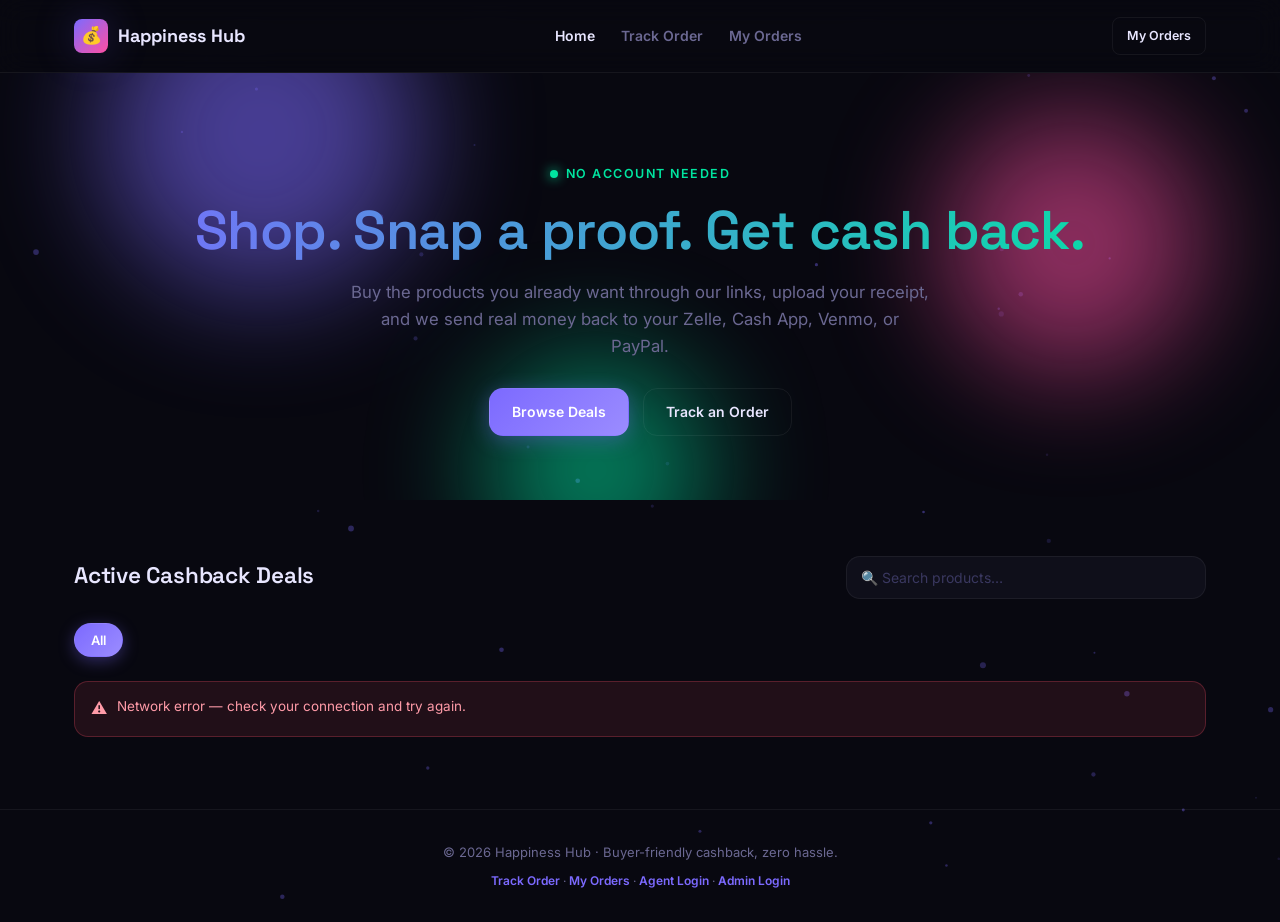
==== commit 6c6b293f: "Add files via upload" ====
--- a/frontend/index.html
+++ b/frontend/index.html
@@ -33,7 +33,7 @@
     <a href="track.html">Track Order</a>
     <a href="my-orders.html">My Orders</a>
     <a href="agent-login.html">Agent Login</a>
-    <a href="seller-login.html">Seller Login</a>
+    <a href="admin/login.html">Admin Login</a>
   </div>
 </nav>
 
@@ -85,7 +85,7 @@
       <a href="track.html">Track Order</a> ·
       <a href="my-orders.html">My Orders</a> ·
       <a href="agent-login.html">Agent Login</a> ·
-      <a href="seller-login.html">Seller Login</a>
+      <a href="admin/login.html">Admin Login</a>
     </p>
   </div>
 </footer>
--- a/frontend/styles/main.css
+++ b/frontend/styles/main.css
@@ -712,9 +712,10 @@
   z-index: 200;
   padding: 20px;
   opacity: 0;
+  pointer-events: none;
   transition: opacity .25s var(--ease);
 }
-.modal-overlay--visible { opacity: 1; }
+.modal-overlay--visible { opacity: 1; pointer-events: auto; }
 
 .modal {
   background: var(--c-card);
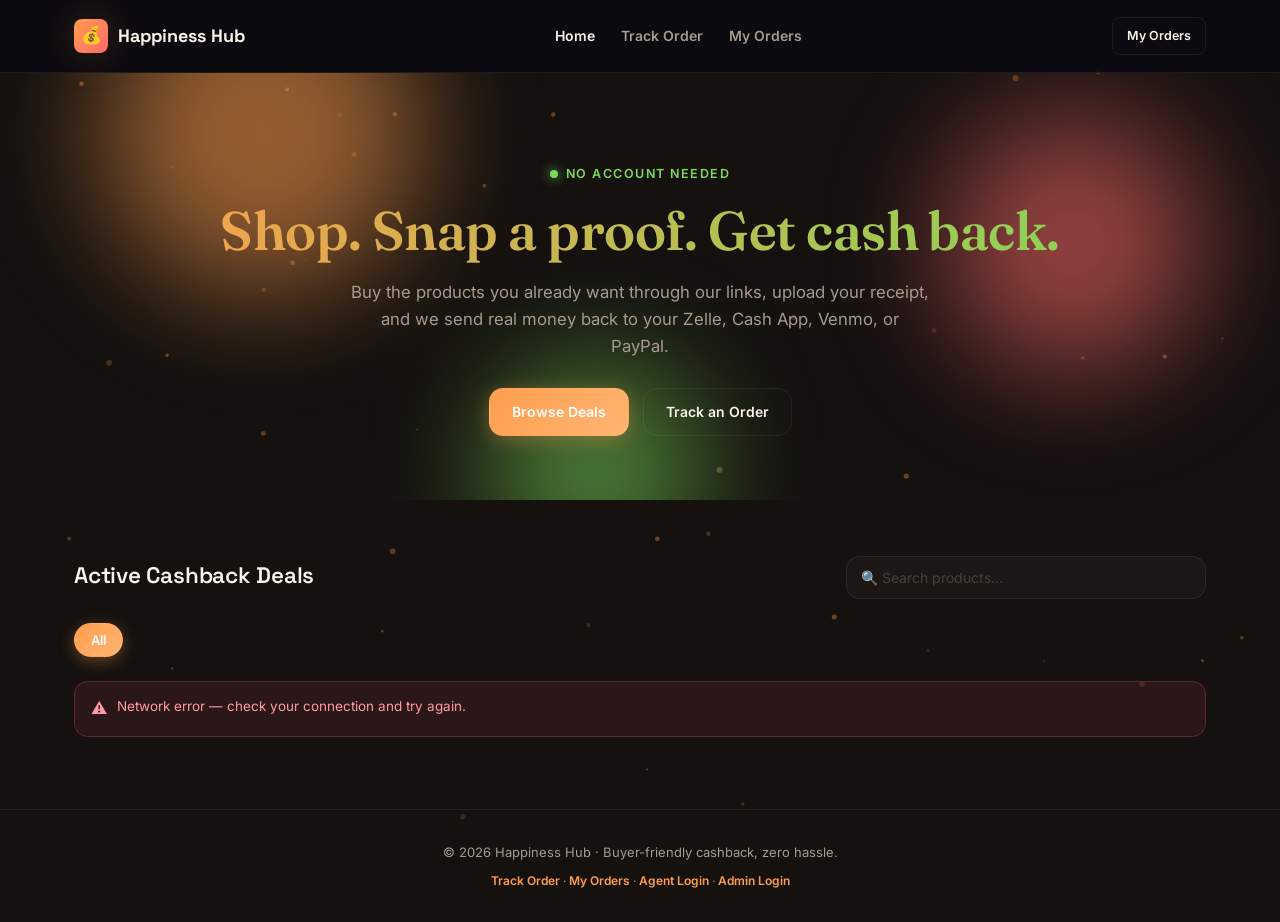
==== commit c6a941f6: "Add files via upload" ====
--- a/frontend/index.html
+++ b/frontend/index.html
@@ -149,12 +149,12 @@
     const featured = String(p.featured).trim().toUpperCase() === 'TRUE';
     const img = p.image_url && String(p.image_url).trim()
       ? p.image_url
-      : 'https://images.weserv.nl/?url=&w=400&h=300&bg=13131f';
+      : 'https://images.weserv.nl/?url=&w=400&h=300&bg=221c18';
     return `
       <a href="product.html?id=${encodeURIComponent(p.product_id)}" class="product-card">
         <div class="product-card__media">
           <img src="${HH.esc(img)}" alt="${HH.esc(p.title)}" loading="lazy"
-               onerror="this.onerror=null;this.src='data:image/svg+xml,%3Csvg xmlns=%22http://www.w3.org/2000/svg%22 width=%22400%22 height=%22300%22%3E%3Crect width=%22400%22 height=%22300%22 fill=%22%2313131f%22/%3E%3Ctext x=%2250%25%22 y=%2250%25%22 fill=%22%236b6892%22 font-size=%2218%22 text-anchor=%22middle%22 dy=%22.3em%22%3ENo Image%3C/text%3E%3C/svg%3E';">
+               onerror="this.onerror=null;this.src='data:image/svg+xml,%3Csvg xmlns=%22http://www.w3.org/2000/svg%22 width=%22400%22 height=%22300%22%3E%3Crect width=%22400%22 height=%22300%22 fill=%22%23221c18%22/%3E%3Ctext x=%2250%25%22 y=%2250%25%22 fill=%22%23a89a8c%22 font-size=%2218%22 text-anchor=%22middle%22 dy=%22.3em%22%3ENo Image%3C/text%3E%3C/svg%3E';">
           ${featured ? '<div class="product-card__badge">⭐ Featured</div>' : ''}
           <div class="product-card__cashback">${HH.fmt$(p.cashback_amount)} back</div>
         </div>
--- a/frontend/styles/main.css
+++ b/frontend/styles/main.css
@@ -3,32 +3,32 @@
    Dark mode only. Every page imports this single stylesheet.
    ==================================================================================== */
 
-@import url('https://fonts.googleapis.com/css2?family=Space+Grotesk:wght@500;600;700&family=Inter:wght@400;500;600;700&display=swap');
+@import url('https://fonts.googleapis.com/css2?family=Fraunces:opsz,wght@9..144,500;9..144,600;9..144,700&family=Space+Grotesk:wght@500;600;700&family=Inter:wght@400;500;600;700&display=swap');
 
 /* ------------------------------------------------------------------------------
    1. TOKENS
    ------------------------------------------------------------------------------ */
 :root {
-  --c-bg: #080810;
-  --c-surface: #0f0f1a;
-  --c-card: #13131f;
-  --c-border: rgba(124, 106, 255, .15);
-  --c-border2: rgba(255, 255, 255, .06);
-
-  --c-primary: #7c6aff;
-  --c-primary-soft: rgba(124, 106, 255, .12);
-  --c-accent: #00e5a0;
-  --c-accent-soft: rgba(0, 229, 160, .12);
-  --c-pink: #ff4fa3;
-  --c-pink-soft: rgba(255, 79, 163, .12);
-
-  --c-text: #e8e6ff;
-  --c-muted: #6b6892;
-  --c-dim: #3a3860;
-
-  --glow: 0 0 40px rgba(124, 106, 255, .25);
-  --glow-accent: 0 0 40px rgba(0, 229, 160, .2);
-  --glow-pink: 0 0 40px rgba(255, 79, 163, .2);
+  --c-bg: #14110f;
+  --c-surface: #1c1714;
+  --c-card: #221c18;
+  --c-border: rgba(255, 157, 77, .18);
+  --c-border2: rgba(255, 255, 255, .07);
+
+  --c-primary: #ff9d4d;
+  --c-primary-soft: rgba(255, 157, 77, .14);
+  --c-accent: #7ed957;
+  --c-accent-soft: rgba(126, 217, 87, .14);
+  --c-pink: #ff6b6b;
+  --c-pink-soft: rgba(255, 107, 107, .14);
+
+  --c-text: #fbf3ea;
+  --c-muted: #a89a8c;
+  --c-dim: #4a3f36;
+
+  --glow: 0 0 40px rgba(255, 157, 77, .25);
+  --glow-accent: 0 0 40px rgba(126, 217, 87, .2);
+  --glow-pink: 0 0 40px rgba(255, 107, 107, .2);
 
   --r-sm: 8px;
   --r-md: 14px;
@@ -36,6 +36,7 @@
   --r-xl: 28px;
 
   --font-head: 'Space Grotesk', sans-serif;
+  --font-serif: 'Fraunces', serif;
   --font-body: 'Inter', sans-serif;
 
   --ease: cubic-bezier(.4, 0, .2, 1);
@@ -285,6 +286,8 @@
 .hero__content { position: relative; z-index: 1; }
 
 .hero h1 {
+  font-family: var(--font-serif);
+  font-weight: 600;
   font-size: clamp(2.1rem, 5vw, 3.4rem);
   margin-bottom: 16px;
 }
@@ -323,11 +326,11 @@
 }
 
 .btn-primary {
-  background: linear-gradient(135deg, var(--c-primary), #9b8cff);
+  background: linear-gradient(135deg, var(--c-primary), #ffb673);
   color: #fff;
-  box-shadow: 0 4px 20px rgba(124, 106, 255, .35);
-}
-.btn-primary:hover { transform: translateY(-2px); box-shadow: 0 8px 28px rgba(124, 106, 255, .5); }
+  box-shadow: 0 4px 20px rgba(255, 157, 77, .35);
+}
+.btn-primary:hover { transform: translateY(-2px); box-shadow: 0 8px 28px rgba(255, 157, 77, .5); }
 .btn-primary:active { transform: translateY(0); }
 
 .btn-ghost {
@@ -345,18 +348,18 @@
 .btn-danger:hover { background: rgba(255, 79, 103, .2); transform: translateY(-2px); }
 
 .btn-green {
-  background: linear-gradient(135deg, var(--c-accent), #00b380);
-  color: #04231a;
-  box-shadow: 0 4px 20px rgba(0, 229, 160, .3);
-}
-.btn-green:hover { transform: translateY(-2px); box-shadow: 0 8px 28px rgba(0, 229, 160, .45); }
+  background: linear-gradient(135deg, var(--c-accent), #4fb82e);
+  color: #102b06;
+  box-shadow: 0 4px 20px rgba(126, 217, 87, .3);
+}
+.btn-green:hover { transform: translateY(-2px); box-shadow: 0 8px 28px rgba(126, 217, 87, .45); }
 
 .btn-pink {
-  background: linear-gradient(135deg, var(--c-pink), #ff7ec1);
-  color: #2b0c1c;
-  box-shadow: 0 4px 20px rgba(255, 79, 163, .3);
-}
-.btn-pink:hover { transform: translateY(-2px); box-shadow: 0 8px 28px rgba(255, 79, 163, .45); }
+  background: linear-gradient(135deg, var(--c-pink), #ff9c8a);
+  color: #3d1208;
+  box-shadow: 0 4px 20px rgba(255, 107, 107, .3);
+}
+.btn-pink:hover { transform: translateY(-2px); box-shadow: 0 8px 28px rgba(255, 107, 107, .45); }
 
 .btn-primary:disabled, .btn-ghost:disabled, .btn-danger:disabled, .btn-green:disabled, .btn-pink:disabled {
   opacity: .5;
@@ -451,13 +454,13 @@
 .product-card__cashback {
   position: absolute;
   top: 12px; right: 12px;
-  background: linear-gradient(135deg, var(--c-accent), #00b380);
-  color: #04231a;
+  background: linear-gradient(135deg, var(--c-accent), #4fb82e);
+  color: #102b06;
   padding: 5px 12px;
   border-radius: 999px;
   font-size: 12.5px;
   font-weight: 700;
-  box-shadow: 0 4px 16px rgba(0, 229, 160, .35);
+  box-shadow: 0 4px 16px rgba(126, 217, 87, .35);
 }
 
 .product-card__body {
@@ -552,7 +555,7 @@
 
 .badge--warn { background: rgba(255, 184, 77, .14); color: #ffb84d; border: 1px solid rgba(255, 184, 77, .25); }
 .badge--info { background: var(--c-primary-soft); color: #b3a8ff; border: 1px solid var(--c-border); }
-.badge--ok, .badge--green { background: var(--c-accent-soft); color: var(--c-accent); border: 1px solid rgba(0, 229, 160, .25); }
+.badge--ok, .badge--green { background: var(--c-accent-soft); color: var(--c-accent); border: 1px solid rgba(126, 217, 87, .25); }
 .badge--red { background: rgba(255, 79, 103, .12); color: #ff7a8f; border: 1px solid rgba(255, 79, 103, .25); }
 
 /* ------------------------------------------------------------------------------
@@ -784,10 +787,10 @@
 }
 .chip:hover { border-color: var(--c-primary); color: var(--c-text); }
 .chip--active {
-  background: linear-gradient(135deg, var(--c-primary), #9b8cff);
+  background: linear-gradient(135deg, var(--c-primary), #ffb673);
   color: #fff;
   border-color: transparent;
-  box-shadow: 0 4px 16px rgba(124, 106, 255, .35);
+  box-shadow: 0 4px 16px rgba(255, 157, 77, .35);
 }
 
 .tabs {
@@ -844,10 +847,10 @@
 }
 
 .wiz-step--done .wiz-dot {
-  background: linear-gradient(135deg, var(--c-primary), #9b8cff);
+  background: linear-gradient(135deg, var(--c-primary), #ffb673);
   border-color: transparent;
   color: #fff;
-  box-shadow: 0 0 16px rgba(124, 106, 255, .5);
+  box-shadow: 0 0 16px rgba(255, 157, 77, .5);
 }
 
 .wiz-step--active .wiz-dot {
@@ -912,7 +915,7 @@
 .progress-step--done .progress-dot {
   background: var(--c-primary);
   border-color: var(--c-primary);
-  box-shadow: 0 0 10px rgba(124, 106, 255, .5);
+  box-shadow: 0 0 10px rgba(255, 157, 77, .5);
 }
 
 .progress-step--active .progress-dot {
@@ -922,8 +925,8 @@
 }
 
 @keyframes pulse-glow {
-  0%, 100% { box-shadow: 0 0 0 0 rgba(124, 106, 255, .45); }
-  50% { box-shadow: 0 0 0 8px rgba(124, 106, 255, 0); }
+  0%, 100% { box-shadow: 0 0 0 0 rgba(255, 157, 77, .45); }
+  50% { box-shadow: 0 0 0 8px rgba(255, 157, 77, 0); }
 }
 
 .progress-step--error .progress-dot {
@@ -994,12 +997,85 @@
 }
 
 .toast--success .toast__icon { background: var(--c-accent-soft); color: var(--c-accent); }
-.toast--success { border-color: rgba(0, 229, 160, .3); }
-
-.toast--error .toast__icon { background: rgba(255, 79, 163, .14); color: var(--c-pink); }
-.toast--error { border-color: rgba(255, 79, 163, .3); }
+.toast--success { border-color: rgba(126, 217, 87, .3); }
+
+.toast--error .toast__icon { background: rgba(255, 107, 107, .14); color: var(--c-pink); }
+.toast--error { border-color: rgba(255, 107, 107, .3); }
 
 .toast--info .toast__icon { background: var(--c-primary-soft); color: var(--c-primary); }
+
+/* ------------------------------------------------------------------------------
+   16.5 ORDER LIST ROWS (compact list for buyers with many orders)
+   ------------------------------------------------------------------------------ */
+.order-list {
+  display: flex;
+  flex-direction: column;
+  border-radius: var(--r-lg);
+  border: 1px solid var(--c-border2);
+  overflow: hidden;
+}
+
+.order-row {
+  display: grid;
+  grid-template-columns: 1fr auto auto auto;
+  align-items: center;
+  gap: 16px;
+  padding: 14px 18px;
+  background: var(--c-card);
+  border-bottom: 1px solid var(--c-border2);
+  transition: background .2s var(--ease);
+  cursor: pointer;
+}
+.order-list .order-row:last-child { border-bottom: none; }
+.order-row:hover { background: var(--c-surface); }
+
+.order-row__main { min-width: 0; }
+.order-row__title {
+  font-weight: 600; font-size: 14px;
+  overflow: hidden; text-overflow: ellipsis; white-space: nowrap;
+}
+.order-row__meta {
+  font-size: 11.5px; color: var(--c-muted);
+  margin-top: 2px;
+  overflow: hidden; text-overflow: ellipsis; white-space: nowrap;
+}
+
+.order-row__amount {
+  font-family: var(--font-head);
+  font-weight: 700; font-size: 14px;
+  color: var(--c-accent);
+  white-space: nowrap;
+}
+
+.order-row__date {
+  font-size: 12px; color: var(--c-muted);
+  white-space: nowrap;
+  display: none;
+}
+@media (min-width: 640px) {
+  .order-row__date { display: block; }
+}
+
+.order-row__flag {
+  width: 8px; height: 8px;
+  border-radius: 50%;
+  background: #ffb84d;
+  box-shadow: 0 0 8px #ffb84d;
+  animation: pulse-dot 2s ease-in-out infinite;
+  flex-shrink: 0;
+}
+
+@media (max-width: 560px) {
+  .order-row { grid-template-columns: 1fr auto; row-gap: 4px; }
+  .order-row__amount { grid-row: 2; justify-self: start; }
+}
+
+/* Detail drawer/modal for a single order, opened from the list */
+.order-detail__header {
+  display: flex; align-items: center; justify-content: space-between;
+  gap: 12px; margin-bottom: 4px;
+}
+.order-detail__id { font-size: 12px; color: var(--c-muted); font-family: monospace; }
 
 /* ------------------------------------------------------------------------------
    17. EMPTY STATES / ERROR BOXES / ACTION BANNERS
